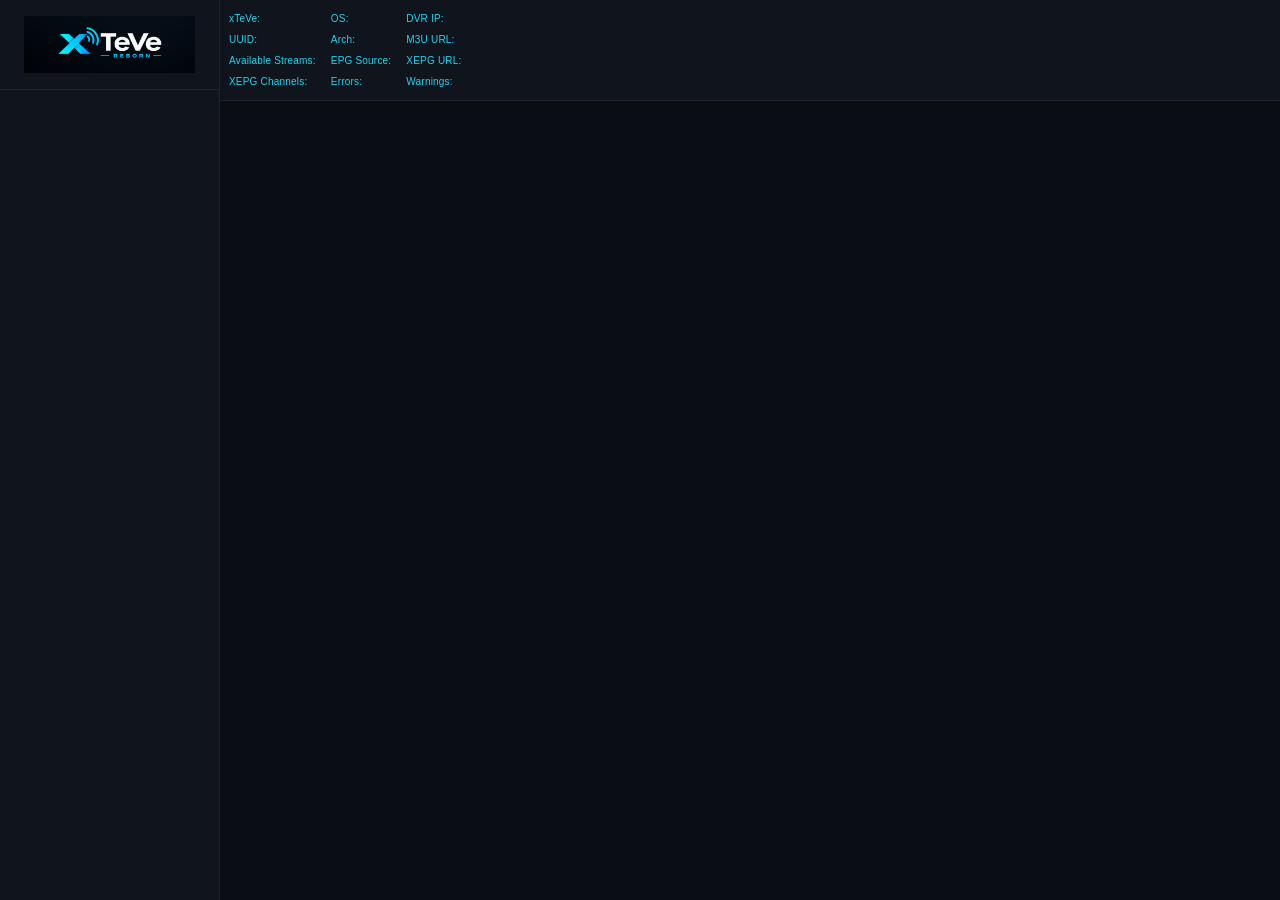
==== html/index.html @ 4a33ae9a "v3.0.0: harden Plex/Emby streaming, overhaul web UI, fix asset bundler Dependencies & toolchain: - U" ====
<!doctype html>
<html>
  <head>
    <meta charset="utf-8">
    <!---
    <meta name="viewport" content="width=device-width, initial-scale=1.0" /> 
    -->
    <title>xTeVe Reborn</title>
    <link rel="icon" type="image/png" sizes="32x32" href="img/favicon-32.png">
    <link rel="icon" type="image/png" sizes="192x192" href="img/favicon-192.png">
    <link rel="apple-touch-icon" href="img/favicon-180.png">
    <link rel="stylesheet" href="css/screen.css" type="text/css">
    <link rel="stylesheet" href="css/base.css" type="text/css">

    <script language="javascript" type="text/javascript" src="js/network_ts.js"></script>
    <script language="javascript" type="text/javascript" src="js/menu_ts.js"></script>
    <script language="javascript" type="text/javascript" src="js/settings_ts.js"></script>
    <script language="javascript" type="text/javascript" src="js/logs_ts.js"></script>
    <script language="javascript" type="text/javascript" src="js/base_ts.js"></script>

  </head>

    <body onload="javascript: PageReady();">

      <div id="loading" class="none">
        <div class="loader"></div>
      </div>

      <div id="popup" class="none">
        <div id="popup-custom"></div>
      </div>

      <div id="layout">

        <!--
        <div id="notification">
          <div class="element">
            <h5>XEPG</h5>
            <pre>11.05.2019 - 20:21</pre>
            <hr>
            <p>Hallo das ist ein Test. Und noch mehr Text.</p>
          </div>
        </div>
      -->

        <div id="menu-wrapper" class="layout-left">
          <div id= "branch"></div>
          <div id="logo"></div>
          <nav id="main-menu"></nav>
        </div>

        <div class="layout-right">

          <table id="clientInfo" class="">

            <tr>
              <td class="tdKey">xTeVe:</td>
              <td id="version" class="tdVal">&nbsp;</td>
              <td class="tdKey">OS:</td>
              <td id="os" class="tdVal">&nbsp;</td>
              <td class="tdKey phone">DVR IP:</td>
              <td id="DVR" class="tdVal phone">&nbsp;</td>
            </tr>

            <tr>
              <td class="tdKey">UUID:</td>
              <td id="uuid" class="tdVal">&nbsp;</td>
              <td class="tdKey">Arch:</td>
              <td id="arch" class="tdVal">&nbsp;</td>
              <td class="tdKey phone">M3U URL:</td>
              <td id="m3u-url" class="tdVal phone">&nbsp;</td>
            </tr>

            <tr>
              <td class="tdKey">Available Streams:</td>
              <td id="streams" class="tdVal">&nbsp;</td>
              <td class="tdKey">EPG Source:</td>
              <td id="epgSource" class="tdVal">&nbsp;</td>
              <td class="tdKey phone">XEPG URL:</td>
              <td id="xepg-url" class="tdVal phone">&nbsp;</td>
            </tr>

            <tr>
              <td class="tdKey">XEPG Channels:</td>
              <td id="xepg" class="tdVal">&nbsp;</td>
              <td class="tdKey">Errors:</td>
              <td id="errors" class="tdVal">&nbsp;</td>
              <td class="tdKey">Warnings:</td>
              <td id="warnings" class="tdVal">&nbsp;</td>
            </tr>

          </table>
         
          <div id="myStreamsBox" class="notVisible">

            <div id="allStreams">
              <table id="activeStreams"></table>
              <table id="inactiveStreams"></table>
            </div>

          </div>
          
          <div id="content" class=""></div>
            
        </div>

      </div>
      
    </body>
    
</html>
---- html/css/screen.css ----
nav img {
  display: block;
  max-height: 20px;
  max-width: 20px;
  float: left;
}

nav p {
  text-align: left;
  padding: 0px 30px;
}

#layout {
  display: block;
  height: 100%;
  background-color: var(--bg);
}

.layout-left {
  display: block;
  min-width: 220px;
  max-width: 220px;
  background-color: var(--bg-alt);
  border-right: solid 1px var(--border-soft);
  height: inherit;
  float: left;
}

.layout-right {
  display: block;
  background-color: var(--bg);
}

#menu-wrapper {
  height: 100%;
}

#logo {
  display: block;
  min-width: 180px;
  width: 100%;
  height: 90px;
  background-image: url("../img/logo-reborn-600.png");
  background-repeat: no-repeat;
  background-position: center;
  background-size: 78%;
  border-bottom: solid 1px var(--border-soft);
}

#page {
  max-width: 980px;
  margin: auto;
  background-color: var(--bg);

  min-height: calc(100% - 120px);
}

#uiSetting {
  float: right;
  margin-right: 25px;
}

#box input[type=text], #box input[type=password] {
  width: calc(100% - 20px);
}

#box input[type=submit] {
  margin: 50px auto;
}

#settings {
  display: block;
  padding: 16px 20px;
}

#settings h5 {
  margin: 34px 0px 10px 0px;
}

#content-interaction .search {
  width: 200px;
  border: 1px solid var(--border);
  padding: 9px 12px;
  background-color: var(--bg-input);
  color: var(--text);
  margin: 10px;
  float: right;
  border-radius: var(--radius-sm);
}

#myStreams {
  position: fixed;
  bottom: 0px;
  background-color: var(--bg-alt);
  border-top: solid 1px var(--border-soft);
  width: 100%;
  max-width: 980px;
  margin-bottom: 0px;
}

#myStreams img {
  width: 4%;
  padding: 2px 5px;
  cursor: pointer;
  float: right;
}

#settings-footer {
}

/* First-run / login / wizard header logo */
#header.imgCenter {
  width: 220px;
  height: 74px;
  margin: 40px auto 0px auto;
  background-image: url("../img/logo-reborn-600.png");
  background-repeat: no-repeat;
  background-position: center;
  background-size: contain;
}

/* Wizard / auth card */
#box {
  background-color: var(--bg-elevated);
  border: solid 1px var(--border);
  border-radius: var(--radius);
  min-height: 400px;

  display: flex;
  flex-direction: column;
  justify-content: space-between;
}

#box p {
  padding: 10px 0px;
}

#box-footer {
  margin-top: auto;
  margin-bottom: 0;
}

#box-footer {
  margin: auto;
  padding: 16px;
}

#headline {
  background-color: var(--bg-alt);
  border-bottom: solid 1px var(--border-soft);
  border-radius: var(--radius) var(--radius) 0 0;
  transition: all 0.5s;
  padding: 16px 0px;
  display: block;
}

#content {
  display: block;
  overflow: auto;
  padding: 16px 20px;
}

/* --- */

#clientInfo, #activeStreams, #inactiveStreams {
  font-family: "SFMono-Regular", Consolas, Menlo, monospace;
  display: block;
  font-size: 10px;
  background-color: var(--bg-alt);
  color: var(--accent);
  padding: 6px 4px;
  letter-spacing: 0.3px;
  overflow-x: hidden;
  border-spacing: 4px 4px;
  border-bottom: solid 1px var(--border-soft);
}

#myStreamsBox {
  position: relative;
  padding: 0px;
  max-height: 150px;
  background-color: var(--bg-alt);
  color: var(--text);
  display: flex;
  justify-content: center;
  align-items: center;
}

#openStreams {
  width: 20px;
  height: 20px;
  cursor: pointer;
  float: right;
  position: absolute;
  right: 0px;
  bottom: 0px;
  background: url("../img/touch.png");
  background-color: var(--bg-alt);
  background-position: bottom right;
}

#allStreams {
  width: 100%;
  height: 100%;
  padding: 2px;
}

#activeStreams, #inactiveStreams {
  overflow-y: scroll;
  width: 50%;
  max-height: 100px;
  float: left;
}

#activeStreams .tdKey, #inactiveStreams .tdKey {
  width: 75px;
}

#inactiveStreams .tdKey {
  color: var(--danger);
}

#clientInfo .tdVal, #logInfo .tdVal, #activeStreams .tdVal, #inactiveStreams .tdVal, #mappingInfo .tdVal {
  color: var(--text-muted);
  white-space: inherit;
}

#box-wrapper {
  display: inline-block;
  width: 100%;
  overflow-y: scroll;
}

#content_table, #mapping-detail-table, #content_table {
  display: table;
  border-collapse: collapse;
  overflow-y: scroll;
  width: 100%;
}

#content_table .content_table_header {
  background-color: var(--bg-elevated);
  height: 46px;
  border-bottom: solid 1px var(--border-soft);
  border-left: solid 3px var(--bg-elevated);
  cursor: auto;
}

tbody {
  width: 100%;
}

.tableEllipsis {
  width: 150px;
  overflow: hidden;
  text-overflow: ellipsis;
  white-space: nowrap;
}

#content_table img {
  display: block;
  max-height: 28px;
  margin-left: auto;
  margin-right: auto;
  max-width: 30px;
}

#content_table tr {
  border-left: solid 3px transparent;
  border-bottom: solid 1px var(--border-soft);
  cursor: pointer;
  transition: background-color 0.15s ease;
}

#content_table tr:hover {
  background-color: var(--bg-elevated);
}

#content_table td {
  padding: 6px 4px;
}

#content_table input[type=text] {
  width: 80%;
  min-width: 35px;
  max-width: 60px;
  border: solid 1px transparent;
  background-color: var(--bg-input);
  margin-left: 5px;
  text-align: left;
}

#content_table input[type=checkbox] {
  max-width: 25px;
  margin: auto;
}

.showBulk {
  display: block;
}

.hideBulk {
  display: none;
}

.noBulk {
}

#content_table tr.activeEPG {
  border-left: solid 3px var(--success);
}

#content_table tr.notActiveEPG {
  border-left: solid 3px var(--danger);
}

#logScreen p {
  white-space: pre;
  font-size: 11px;
  letter-spacing: 0.3px;
  font-family: "SFMono-Regular", Consolas, Menlo, monospace;
  font-style: normal;
  font-variant: normal;
  line-height: 1.6em;
}

#popup {
  background-color: rgba(5, 7, 12, 0.6);
  position: fixed;
  left: 0px;
  width: 100%;
  z-index: 100;
  height: 100%;
}

#mapping-detail, #user-detail, #file-detail, #popup-custom {
  box-shadow: var(--shadow);
  margin-top: 20px;
  margin-left: auto;
  margin-right: auto;

  max-width: 600px;
  background-color: var(--bg-elevated);
  border: solid 1px var(--border);
  border-radius: var(--radius);
  padding: 16px;
  overflow: auto;
}

#popup-custom h3 {
  text-align: center;
}

#file-detail input[type=text] {
  width: calc(100% - 20px);
}

#mapping-detail img {
  display: block;
  max-height: 30px;
  margin-bottom: 20px;
  margin-left: auto;
  margin-right: auto;
}

#popup-custom input[type=text], #popup-custom input[type=password], #mapping-detail input[type=text], #content_settings input[type=text], #content_settings input[type=password] {
  border: solid 1px var(--border);
  background-color: var(--bg-input);
  text-align: left;
  width: calc(100% - 20px);
}

#popup-custom input[type=text].notAvailable {
  border-color: var(--danger);
  color: #666;
  cursor: not-allowed;
}

#mapping-detail-table, #user-detail-table {
  display: inline-table;
  width: 100%;
}

#popup-custom table, #content_settings table {
  display: inline-table;
  table-layout: fixed;
  width: 100%;
}

#mapping-detail-table td, #user-detail-table td {
  padding: 10px 0px;
}

#mapping-detail-table td.left, #user-detail-table td.left, #popup-custom td.left {
  width: 38%;
}

.interaction, #interaction {
  margin-top: 20px;
  display: inline-flex;
  float: right;
}

.interaction input[type=button], .interaction input[type=submit] {
  min-width: 100px;
  margin: 0px 10px;
  text-align: center;
}

#notification {
  display: block;
  position: fixed;
  right: 0px;
  height: 100%;
  width: 260px;

  background-color: var(--bg-elevated);
  border-left: solid 1px var(--border);
  box-shadow: var(--shadow);
}

#notification h5 {
  background-color: var(--bg-alt);
  padding: 8px 10px;
  margin: 0;
}

#notification pre {
  padding: 0px 10px 0px 10px;
}

#notification p {
  font-size: 11px;
  margin: 0px;
  padding: 0px 10px 5px 10px;
}

#notification .element {
  margin: 8px 8px;
  border-radius: var(--radius-sm);
  background-color: var(--bg-input);
  border-left: 4px solid var(--success);
}

@media only screen and (min-width: 620px) {
  body {
    width: 100%;
    background-color: var(--bg);
  }

  h1 {
    font-size: 24px;
    letter-spacing: 0.3px;
  }

  nav p {
    display: block;
  }

  #header_config {
    display: block;
    height: 90px;
    background-image: url("../img/logo-reborn-600.png");
    background-repeat: no-repeat;
    background-position: center;
    background-size: 260px 87px;
  }

  #screenLog {
    margin-left: 300px;

    transition: none;
    background-color: transparent;
    border-bottom: solid 1px transparent;
    box-shadow: none;
  }

  #settings {
    position: relative;
    overflow: auto;
  }

  .screenLogHidden {
    transform: translate(0px, 0px);
  }

  #box {
    display: block;
    min-height: 500px;
    max-width: 460px;
    margin: 40px auto;
    background-color: var(--bg-elevated);
    box-shadow: var(--shadow);

    display: flex;
    flex-direction: column;
  }

  #settings, #settings-footer {
  }
}
---- html/css/base.css ----
:root {
  --bg: #0a0d14;
  --bg-alt: #10141d;
  --bg-elevated: #161b26;
  --bg-input: #1b212d;
  --border: #262d3d;
  --border-soft: #1d2330;
  --text: #eef1f6;
  --text-muted: #8b93a7;
  --accent: #22d3ee;
  --accent-2: #3b82f6;
  --accent-gradient: linear-gradient(135deg, #22d3ee 0%, #3b82f6 100%);
  --accent-soft: rgba(34, 211, 238, 0.14);
  --danger: #f87171;
  --warning: #fbbf24;
  --success: #4ade80;
  --radius-sm: 6px;
  --radius: 10px;
  --shadow: 0 8px 28px rgba(0, 0, 0, 0.4);
}

* {
  box-sizing: border-box;
  -webkit-appearance: none;
  -moz-appearance: none;
  -ms-appearance: none;
  font-family: -apple-system, BlinkMacSystemFont, "Segoe UI", Roboto, Helvetica, Arial, sans-serif;
  letter-spacing: 0.2px;
}

::-webkit-scrollbar {
  width: 12px;
  height: 12px;
}

::-webkit-scrollbar-track {
  background: var(--bg-alt);
}

::-webkit-scrollbar-thumb {
  border-radius: 6px;
  border: 3px solid var(--bg-alt);
  background-color: #333c4d;
}

::-webkit-scrollbar-thumb:hover {
  background-color: var(--accent);
}

::-webkit-scrollbar-corner {
  background: transparent;
}

a {
  color: var(--accent);
  text-decoration: none;
}

a:hover {
  text-decoration: underline;
}

html, body {
  color: var(--text);
  background-color: var(--bg);
  margin: 0px auto;
  height: 100%;
  font-size: 14px;
  line-height: 1.5;
}

h1, h2, h3, h4, h5 {
  font-weight: 600;
  color: var(--text);
}

h2 {
  font-size: 22px;
  letter-spacing: 0.3px;
}

h3 {
  font-size: 19px;
  letter-spacing: 0.2px;
}

h4 {
  font-size: 17px;
  letter-spacing: 0.2px;
  line-height: 1.5em;
}

h5 {
  font-size: 13px;
  font-weight: 700;
  text-transform: uppercase;
  letter-spacing: 0.8px;
  color: var(--text-muted);
  line-height: 1.2em;
  margin: 25px 0px 8px 0px;
}

hr {
  border: 0;
  height: 1px;
  background: var(--border);
  margin: 14px 0px;
}

p {
  margin: 2px;
  padding: 2px 5px;
}

pre {
  margin: 0px 0px 5px 0px;
  color: #c3cad9;
  letter-spacing: 0.3px;
  white-space: pre-wrap;
  font-family: "SFMono-Regular", Consolas, Menlo, monospace;
  font-size: 12px;
  font-style: normal;
  font-variant: normal;
  line-height: 1.6em;
}

label {
  margin-bottom: 20px;
  display: block;
  color: var(--text-muted);
}

li {
  list-style-type: none;
  background-color: var(--bg-alt);
  padding: 11px 20px;
  cursor: pointer;
  border-left: solid 3px transparent;
  border-radius: 0 var(--radius-sm) var(--radius-sm) 0;
  transition: border-color 0.2s ease, background-color 0.2s ease;
}

li:hover {
  border-color: var(--accent);
  background-color: var(--bg-elevated);
}

select {
  cursor: pointer;
  width: calc(100% + 2px);
  border: solid 1px var(--border);
  border-radius: var(--radius-sm);
  outline: none;
  color: var(--text);
  padding: 9px 10px;
  display: block;
  background-color: var(--bg-input);
  font-size: 14px;
  margin: 5px 0px 5px 0px;
  transition: border-color 0.15s ease;
}

select:focus {
  outline: none;
  border-color: var(--accent);
}

input {
  -webkit-appearance: none;
  margin: 5px 0px;
  padding: 2.5px 10px;
  outline: none;
  font-size: 14px;
  color: var(--text);
}

input[type=button], input[type=submit] {
  cursor: pointer;
  background: var(--accent-gradient);
  margin: 10px 10px;
  padding: 10px 26px;
  border: solid 0px;
  border-radius: var(--radius-sm);
  outline: none;
  color: #04121a;
  font-weight: 600;
  letter-spacing: 0.3px;
  transition: filter 0.15s ease, transform 0.15s ease;
}

input[type=button]:focus {
  outline: none;
}

input[type=button]:hover {
  filter: brightness(1.1);
}

input[type=button]:active {
  transform: translateY(1px);
}

input[type=button]:hover.delete {
  background: var(--danger);
  color: #fff;
}

input[type=text], input[type=search], input[type=password] {
  color: var(--text);
  width: calc(100% - 0px);
  outline: none;
  border: solid 1px var(--border);
  background-color: var(--bg-input);
  border-radius: var(--radius-sm);
  padding: 9px 12px;
  transition: border-color 0.15s ease;
}

input[type=text]:focus, input[type=search]:focus, input[type=password]:focus {
  border-color: var(--accent);
}

input[type="checkbox"] {
  border: solid 1px var(--border);
  border-radius: 4px;
  background-color: var(--bg-input);
  height: 22px;
  width: 22px;
  cursor: pointer;
}

input[type="checkbox"]:checked {
  color: #04121a;
  background: var(--accent-gradient);
  border-color: transparent;
}

input[type="checkbox"]:before {
  position: initial;
  left: 0px;
  margin-left: -4px;
  content: " ";
}

input[type="checkbox"]:checked:before {
  position: initial;
  left: 0px;
  margin-left: -3px;
  content: "\2713";
  color: #04121a;
  font-weight: 700;
}

input[type=button].cancel {
  background-color: transparent;
  border: solid 1px var(--danger);
  color: var(--danger);
}

input[type=button].save {
  background: var(--accent-gradient);
  float: right;
}

input[type=button].black, input[type=submit].black {
  background: var(--bg-elevated);
  border: solid 1px var(--border);
  color: var(--text);
}

input[type=button].black:hover, input[type=submit].black:hover {
  border-color: var(--accent);
}

input[type=button].center {
  margin-right: auto;
  margin-left: auto;
  background: var(--bg-elevated);
  border: solid 1px var(--border);
  color: var(--text);
}

.pointer {
  cursor: pointer;
}

.pointer:hover {
  color: var(--accent);
  cursor: pointer;
}

.sortThis {
  color: var(--accent);
}

.w40px {
  max-width: 40px;
}

.w50px {
  max-width: 50px;
}

.w80px {
  max-width: 80px;
}

.w150px {
  max-width: 150px;
}

.w200px {
  max-width: 200px;
  min-width: 100px;
  width: 200px;
  overflow-x: hidden;
  white-space: nowrap;
  overflow: hidden;
  text-overflow: ellipsis;
}

.w300px {
  max-width: 300px;
}

.w220px {
  max-width: 220px;
  cursor: alias;
}

.footer {
  font-size: 11px;
  color: var(--text-muted);
}

.center {
  text-align: center;
}

.screenLogHidden {
  transform: translate(0px, -110px);
}

.borderSpace {
  margin-bottom: 30px;
}

.block {
}

.none {
  display: none;
}

.notVisible {
  height: 0px;
  display: none;
  opacity: 0;
  border-bottom: none;
}

.visible {
  opacity: 1;
  display: block;
  border-bottom: var(--border) solid 1px;
  padding: 10px;
}

.floatRight {
  float: right;
}

.floatLeft {
  float: left;
}

.menu-active {
  background: var(--accent-soft);
  border-left-color: var(--accent) !important;
  color: var(--accent);
}

.menu-notActive {
}

#branch {
  display: table;
  margin: auto;
  color: var(--warning);
  font-size: 11px;
  letter-spacing: 1px;
  text-transform: uppercase;
}

#interaction {
  margin-bottom: 100px;
  text-align: center;
  border-bottom: solid 0px #777;
}

.half {
  display: block;
  width: 45%;
}

.menu {
  border: solid 1px var(--accent);
  border-radius: var(--radius-sm);
}

.infoMsg {
  color: var(--text-muted);
}

.errorMsg {
  color: var(--danger);
}

.warningMsg {
  color: var(--warning);
}

.debugMsg {
  color: #e879f9;
}

.News, .Movie, .Series, .Sports, .Kids {
  border-left: solid 3px;
}

.News {
  border-color: tomato;
}

.Movie {
  border-color: royalblue;
}

.Series {
  border-color: gold;
}

.Sports {
  border-color: yellowgreen;
}

.Kids {
  border-color: mediumpurple;
}

/* Loading */
#loading {
  left: 0px;
  top: 0px;
  z-index: 10000;
  position: absolute;
  background-color: rgba(10, 13, 20, 0.85);
  margin: auto;
  width: 100%;
  height: 100%;
}

.loader {
  border: 4px solid transparent;
  border-radius: 50%;
  border-top: 4px solid var(--accent);
  border-bottom: 4px solid var(--accent-2);
  width: 46px;
  height: 46px;
  -webkit-animation: spin 1s linear infinite;
  animation: spin 1s linear infinite;

  position: fixed;
  margin: auto;

  top: 0;
  right: 0;
  bottom: 0;
  left: 0;
}

@-webkit-keyframes spin {
  0% { -webkit-transform: rotate(0deg); }
  100% { -webkit-transform: rotate(360deg); }
}

@keyframes spin {
  0% { transform: rotate(0deg); }
  100% { transform: rotate(360deg); }
}
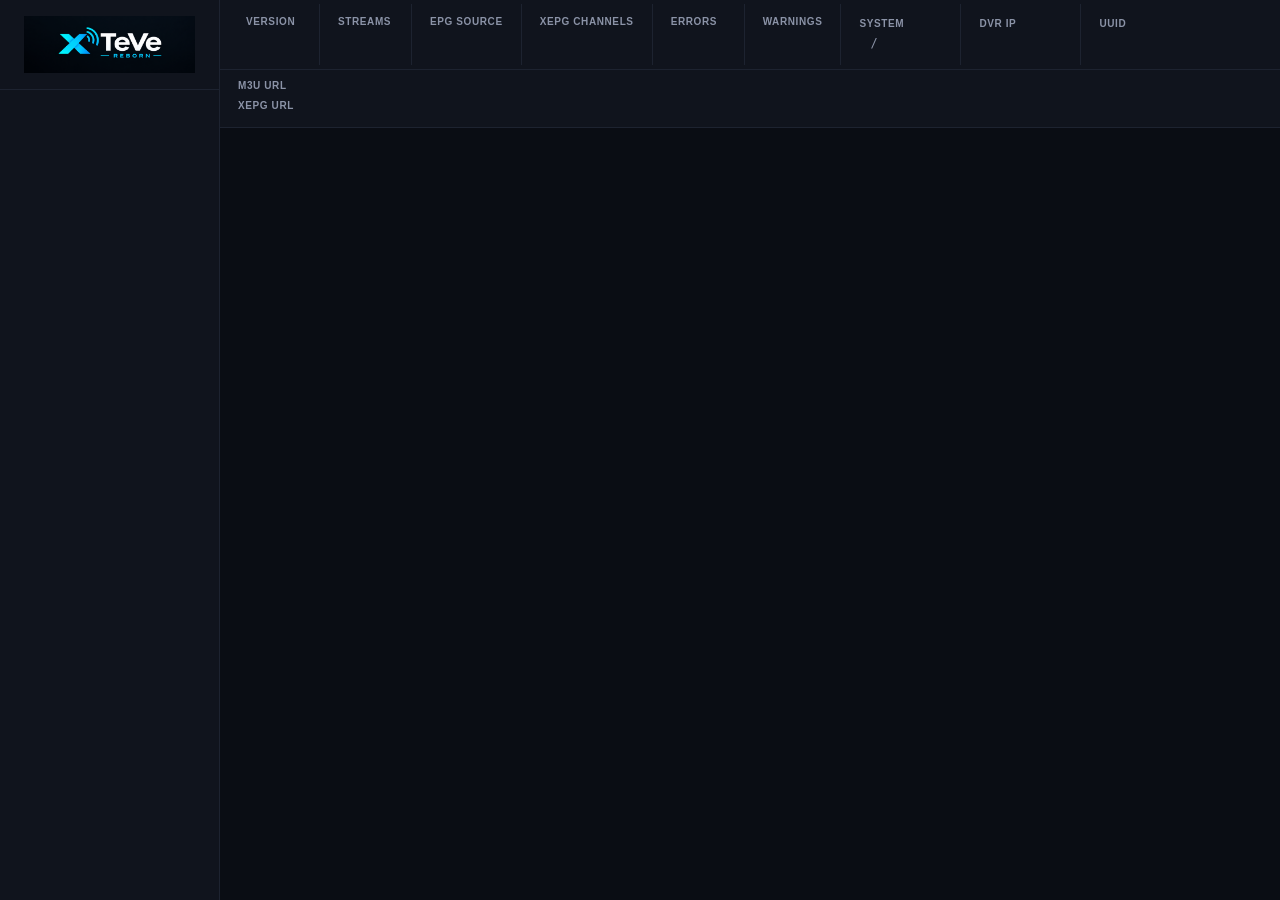
==== commit 50deb866: "Rework web UI structure: nav icons, dashboard stats, mobile, empty states - Replaced all 8 sidebar n" ====
--- a/html/index.html
+++ b/html/index.html
@@ -2,9 +2,7 @@
 <html>
   <head>
     <meta charset="utf-8">
-    <!---
-    <meta name="viewport" content="width=device-width, initial-scale=1.0" /> 
-    -->
+    <meta name="viewport" content="width=device-width, initial-scale=1.0" />
     <title>xTeVe Reborn</title>
     <link rel="icon" type="image/png" sizes="32x32" href="img/favicon-32.png">
     <link rel="icon" type="image/png" sizes="192x192" href="img/favicon-192.png">
@@ -51,46 +49,58 @@
 
         <div class="layout-right">
 
-          <table id="clientInfo" class="">
+          <div id="clientInfo" class="stat-bar">
 
-            <tr>
-              <td class="tdKey">xTeVe:</td>
-              <td id="version" class="tdVal">&nbsp;</td>
-              <td class="tdKey">OS:</td>
-              <td id="os" class="tdVal">&nbsp;</td>
-              <td class="tdKey phone">DVR IP:</td>
-              <td id="DVR" class="tdVal phone">&nbsp;</td>
-            </tr>
+            <div class="stat">
+              <span class="stat-label">Version</span>
+              <span class="stat-value" id="version">&nbsp;</span>
+            </div>
+            <div class="stat">
+              <span class="stat-label">Streams</span>
+              <span class="stat-value" id="streams">&nbsp;</span>
+            </div>
+            <div class="stat">
+              <span class="stat-label">EPG Source</span>
+              <span class="stat-value" id="epgSource">&nbsp;</span>
+            </div>
+            <div class="stat">
+              <span class="stat-label">XEPG Channels</span>
+              <span class="stat-value" id="xepg">&nbsp;</span>
+            </div>
+            <div class="stat">
+              <span class="stat-label">Errors</span>
+              <span class="stat-value stat-errors" id="errors">&nbsp;</span>
+            </div>
+            <div class="stat">
+              <span class="stat-label">Warnings</span>
+              <span class="stat-value stat-warnings" id="warnings">&nbsp;</span>
+            </div>
+            <div class="stat stat-tech">
+              <span class="stat-label">System</span>
+              <span class="stat-value"><span id="os">&nbsp;</span> / <span id="arch">&nbsp;</span></span>
+            </div>
+            <div class="stat stat-tech">
+              <span class="stat-label">DVR IP</span>
+              <span class="stat-value" id="DVR">&nbsp;</span>
+            </div>
+            <div class="stat stat-tech stat-uuid">
+              <span class="stat-label">UUID</span>
+              <span class="stat-value" id="uuid">&nbsp;</span>
+            </div>
 
-            <tr>
-              <td class="tdKey">UUID:</td>
-              <td id="uuid" class="tdVal">&nbsp;</td>
-              <td class="tdKey">Arch:</td>
-              <td id="arch" class="tdVal">&nbsp;</td>
-              <td class="tdKey phone">M3U URL:</td>
-              <td id="m3u-url" class="tdVal phone">&nbsp;</td>
-            </tr>
+          </div>
 
-            <tr>
-              <td class="tdKey">Available Streams:</td>
-              <td id="streams" class="tdVal">&nbsp;</td>
-              <td class="tdKey">EPG Source:</td>
-              <td id="epgSource" class="tdVal">&nbsp;</td>
-              <td class="tdKey phone">XEPG URL:</td>
-              <td id="xepg-url" class="tdVal phone">&nbsp;</td>
-            </tr>
+          <div id="clientInfoUrls" class="stat-urls">
+            <div class="stat-url-row">
+              <span class="stat-label">M3U URL</span>
+              <span class="stat-value" id="m3u-url">&nbsp;</span>
+            </div>
+            <div class="stat-url-row">
+              <span class="stat-label">XEPG URL</span>
+              <span class="stat-value" id="xepg-url">&nbsp;</span>
+            </div>
+          </div>
 
-            <tr>
-              <td class="tdKey">XEPG Channels:</td>
-              <td id="xepg" class="tdVal">&nbsp;</td>
-              <td class="tdKey">Errors:</td>
-              <td id="errors" class="tdVal">&nbsp;</td>
-              <td class="tdKey">Warnings:</td>
-              <td id="warnings" class="tdVal">&nbsp;</td>
-            </tr>
-
-          </table>
-         
           <div id="myStreamsBox" class="notVisible">
 
             <div id="allStreams">
--- a/html/css/screen.css
+++ b/html/css/screen.css
@@ -1,11 +1,14 @@
+/* Mobile-first: a narrow icon rail by default, expanding to a full
+   labeled sidebar at the min-width:620px breakpoint below. */
 nav img {
   display: block;
   max-height: 20px;
   max-width: 20px;
-  float: left;
+  margin: 0 auto;
 }
 
 nav p {
+  display: none;
   text-align: left;
   padding: 0px 30px;
 }
@@ -18,8 +21,8 @@
 
 .layout-left {
   display: block;
-  min-width: 220px;
-  max-width: 220px;
+  min-width: 64px;
+  max-width: 64px;
   background-color: var(--bg-alt);
   border-right: solid 1px var(--border-soft);
   height: inherit;
@@ -37,13 +40,12 @@
 
 #logo {
   display: block;
-  min-width: 180px;
-  width: 100%;
-  height: 90px;
-  background-image: url("../img/logo-reborn-600.png");
+  width: 100%;
+  height: 56px;
+  background-image: url("../img/favicon-64.png");
   background-repeat: no-repeat;
   background-position: center;
-  background-size: 78%;
+  background-size: 30px 30px;
   border-bottom: solid 1px var(--border-soft);
 }
 
@@ -162,7 +164,7 @@
 
 /* --- */
 
-#clientInfo, #activeStreams, #inactiveStreams {
+#activeStreams, #inactiveStreams {
   font-family: "SFMono-Regular", Consolas, Menlo, monospace;
   display: block;
   font-size: 10px;
@@ -173,6 +175,106 @@
   overflow-x: hidden;
   border-spacing: 4px 4px;
   border-bottom: solid 1px var(--border-soft);
+}
+
+/* Dashboard status bar */
+.stat-bar {
+  display: flex;
+  flex-wrap: wrap;
+  align-items: stretch;
+  background-color: var(--bg-alt);
+  border-bottom: solid 1px var(--border-soft);
+  padding: 4px 8px;
+}
+
+.stat {
+  display: flex;
+  flex-direction: column;
+  justify-content: center;
+  gap: 3px;
+  padding: 10px 18px;
+  border-right: solid 1px var(--border-soft);
+  min-width: 92px;
+}
+
+.stat:last-child {
+  border-right: none;
+}
+
+.stat-label {
+  font-size: 10px;
+  font-weight: 700;
+  text-transform: uppercase;
+  letter-spacing: 0.6px;
+  color: var(--text-muted);
+}
+
+.stat-value {
+  font-size: 15px;
+  font-weight: 600;
+  color: var(--text);
+  white-space: nowrap;
+}
+
+.stat-errors {
+  color: var(--danger);
+}
+
+.stat-warnings {
+  color: var(--warning);
+}
+
+.stat-tech {
+  display: none;
+  min-width: 120px;
+}
+
+.stat-tech .stat-value {
+  font-size: 12px;
+  font-weight: 400;
+  color: var(--text-muted);
+  font-family: "SFMono-Regular", Consolas, Menlo, monospace;
+}
+
+.stat-uuid {
+  min-width: 160px;
+}
+
+.stat-uuid .stat-value {
+  overflow: hidden;
+  text-overflow: ellipsis;
+  max-width: 220px;
+}
+
+.stat-urls {
+  display: none;
+  background-color: var(--bg-alt);
+  border-bottom: solid 1px var(--border-soft);
+  padding: 8px 18px 12px 18px;
+  flex-direction: column;
+  gap: 4px;
+}
+
+.stat-url-row {
+  display: flex;
+  align-items: baseline;
+  gap: 10px;
+  overflow: hidden;
+}
+
+.stat-url-row .stat-label {
+  flex-shrink: 0;
+  width: 70px;
+}
+
+.stat-url-row .stat-value {
+  font-size: 11px;
+  font-weight: 400;
+  color: var(--accent);
+  font-family: "SFMono-Regular", Consolas, Menlo, monospace;
+  overflow: hidden;
+  text-overflow: ellipsis;
+  white-space: nowrap;
 }
 
 #myStreamsBox {
@@ -314,6 +416,22 @@
   border-left: solid 3px var(--danger);
 }
 
+#content_table .emptyState {
+  padding: 40px 20px;
+  text-align: center;
+  color: var(--text-muted);
+  font-style: italic;
+  cursor: default;
+}
+
+#content_table tr:has(> .emptyState) {
+  cursor: default;
+}
+
+#content_table tr:has(> .emptyState):hover {
+  background-color: transparent;
+}
+
 #logScreen p {
   white-space: pre;
   font-size: 11px;
@@ -457,6 +575,30 @@
     display: block;
   }
 
+  nav img {
+    float: left;
+    margin: 0;
+  }
+
+  .layout-left {
+    min-width: 220px;
+    max-width: 220px;
+  }
+
+  #logo {
+    height: 90px;
+    background-image: url("../img/logo-reborn-600.png");
+    background-size: 78%;
+  }
+
+  #branch {
+    display: table;
+  }
+
+  .stat-tech, .stat-urls {
+    display: flex;
+  }
+
   #header_config {
     display: block;
     height: 90px;
--- a/html/css/base.css
+++ b/html/css/base.css
@@ -384,7 +384,7 @@
 }
 
 #branch {
-  display: table;
+  display: none;
   margin: auto;
   color: var(--warning);
   font-size: 11px;
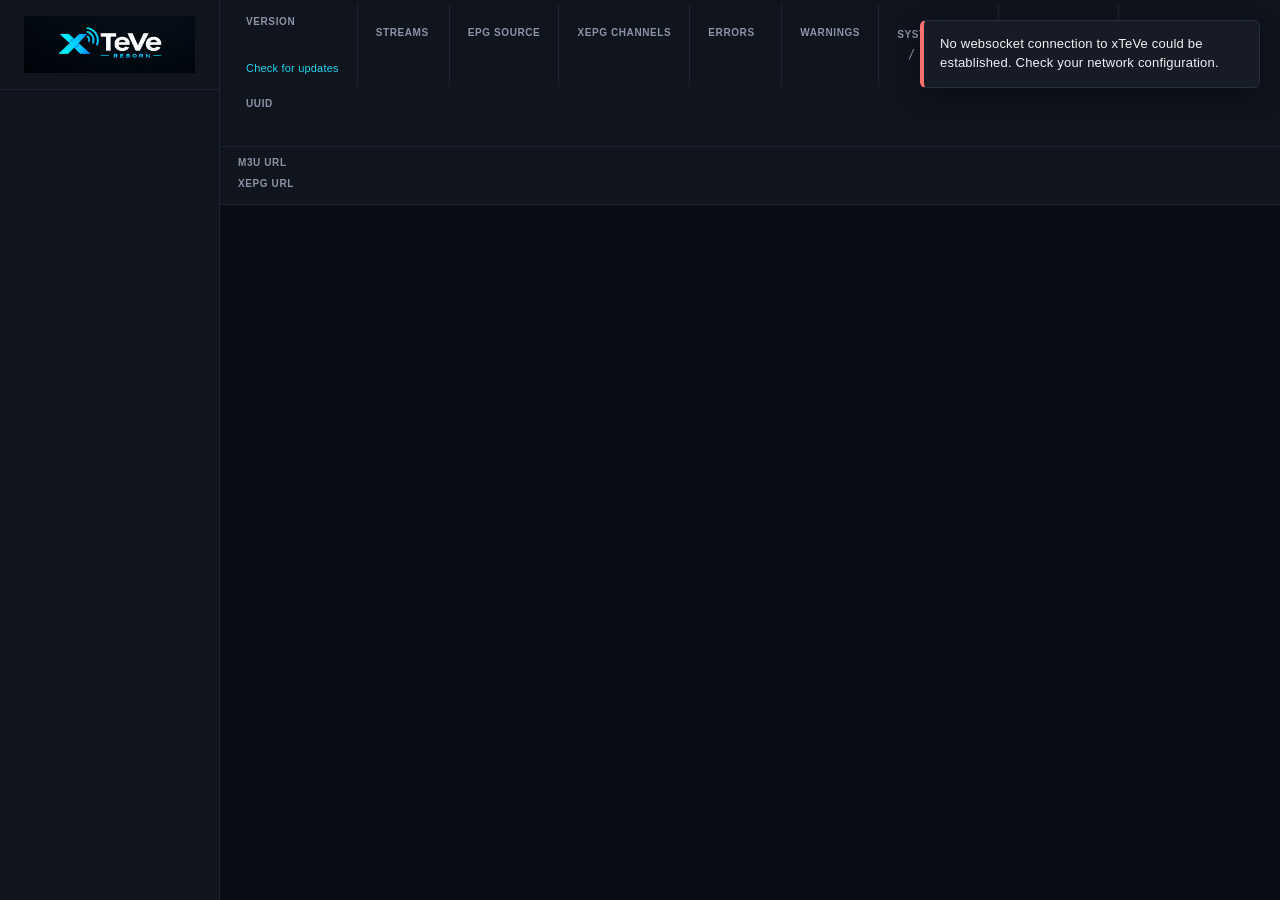
==== commit e818ca7c: "Add a real self-updater pointed at this fork's own GitHub releases Self-update was hardcoded off in " ====
--- a/html/index.html
+++ b/html/index.html
@@ -54,6 +54,7 @@
             <div class="stat">
               <span class="stat-label">Version</span>
               <span class="stat-value" id="version">&nbsp;</span>
+              <span id="checkForUpdates" class="stat-action" onclick="javascript: checkForUpdates();">Check for updates</span>
             </div>
             <div class="stat">
               <span class="stat-label">Streams</span>
@@ -101,6 +102,11 @@
             </div>
           </div>
 
+          <div id="updateBanner" class="none">
+            <span id="updateBannerText"></span>
+            <input type="button" id="updateBannerButton" value="Install Now" onclick="javascript: installUpdate();">
+          </div>
+
           <div id="myStreamsBox" class="notVisible">
 
             <div id="allStreams">
--- a/html/css/screen.css
+++ b/html/css/screen.css
@@ -162,6 +162,64 @@
   padding: 16px 20px;
 }
 
+#updateBanner.block {
+  display: flex;
+  align-items: center;
+  justify-content: space-between;
+  flex-wrap: wrap;
+  gap: 12px;
+  margin: 12px 0;
+  padding: 12px 16px;
+  background-color: var(--accent-soft);
+  border: solid 1px var(--accent);
+  border-radius: var(--radius);
+  color: var(--text);
+}
+
+#updateBanner.block input[type=button] {
+  margin: 0;
+  flex-shrink: 0;
+}
+
+.wizard-address-box {
+  display: flex;
+  align-items: center;
+  gap: 12px;
+  margin: 18px 0;
+  padding: 14px 16px;
+  background-color: var(--bg-input);
+  border: solid 1px var(--border);
+  border-radius: var(--radius);
+}
+
+.wizard-address-box code {
+  flex: 1;
+  font-size: 1.15em;
+  font-weight: 600;
+  color: var(--accent);
+  word-break: break-all;
+}
+
+.wizard-address-box input[type=button] {
+  flex-shrink: 0;
+  margin: 0;
+}
+
+.wizard-steps {
+  margin: 4px 0 0;
+  padding-left: 22px;
+}
+
+.wizard-steps li {
+  margin-bottom: 10px;
+  color: var(--text-muted);
+  line-height: 1.5;
+}
+
+.wizard-steps b {
+  color: var(--text);
+}
+
 /* --- */
 
 #activeStreams, #inactiveStreams {
@@ -207,6 +265,18 @@
   text-transform: uppercase;
   letter-spacing: 0.6px;
   color: var(--text-muted);
+}
+
+.stat-action {
+  display: block;
+  font-size: 11px;
+  color: var(--accent);
+  cursor: pointer;
+  margin-top: 2px;
+}
+
+.stat-action:hover {
+  text-decoration: underline;
 }
 
 .stat-value {
--- a/html/css/base.css
+++ b/html/css/base.css
@@ -488,3 +488,60 @@
   0% { transform: rotate(0deg); }
   100% { transform: rotate(360deg); }
 }
+
+/* Toasts */
+#toast-container {
+  position: fixed;
+  top: 20px;
+  right: 20px;
+  z-index: 10050;
+  display: flex;
+  flex-direction: column;
+  gap: 10px;
+  max-width: 340px;
+}
+
+.toast {
+  background-color: var(--bg-elevated);
+  border: solid 1px var(--border);
+  border-left: solid 4px var(--accent);
+  border-radius: var(--radius-sm);
+  box-shadow: var(--shadow);
+  padding: 14px 16px;
+  color: var(--text);
+  font-size: 13px;
+  line-height: 1.45;
+  letter-spacing: 0.2px;
+  cursor: pointer;
+  animation: toast-in 0.25s ease;
+}
+
+.toast.toast-error {
+  border-left-color: var(--danger);
+}
+
+.toast.toast-warning {
+  border-left-color: var(--warning);
+}
+
+.toast.toast-success {
+  border-left-color: var(--success);
+}
+
+.toast.toast-info {
+  border-left-color: var(--accent);
+}
+
+.toast.toast-closing {
+  animation: toast-out 0.2s ease forwards;
+}
+
+@keyframes toast-in {
+  from { transform: translateX(24px); opacity: 0; }
+  to { transform: translateX(0); opacity: 1; }
+}
+
+@keyframes toast-out {
+  from { transform: translateX(0); opacity: 1; }
+  to { transform: translateX(24px); opacity: 0; }
+}
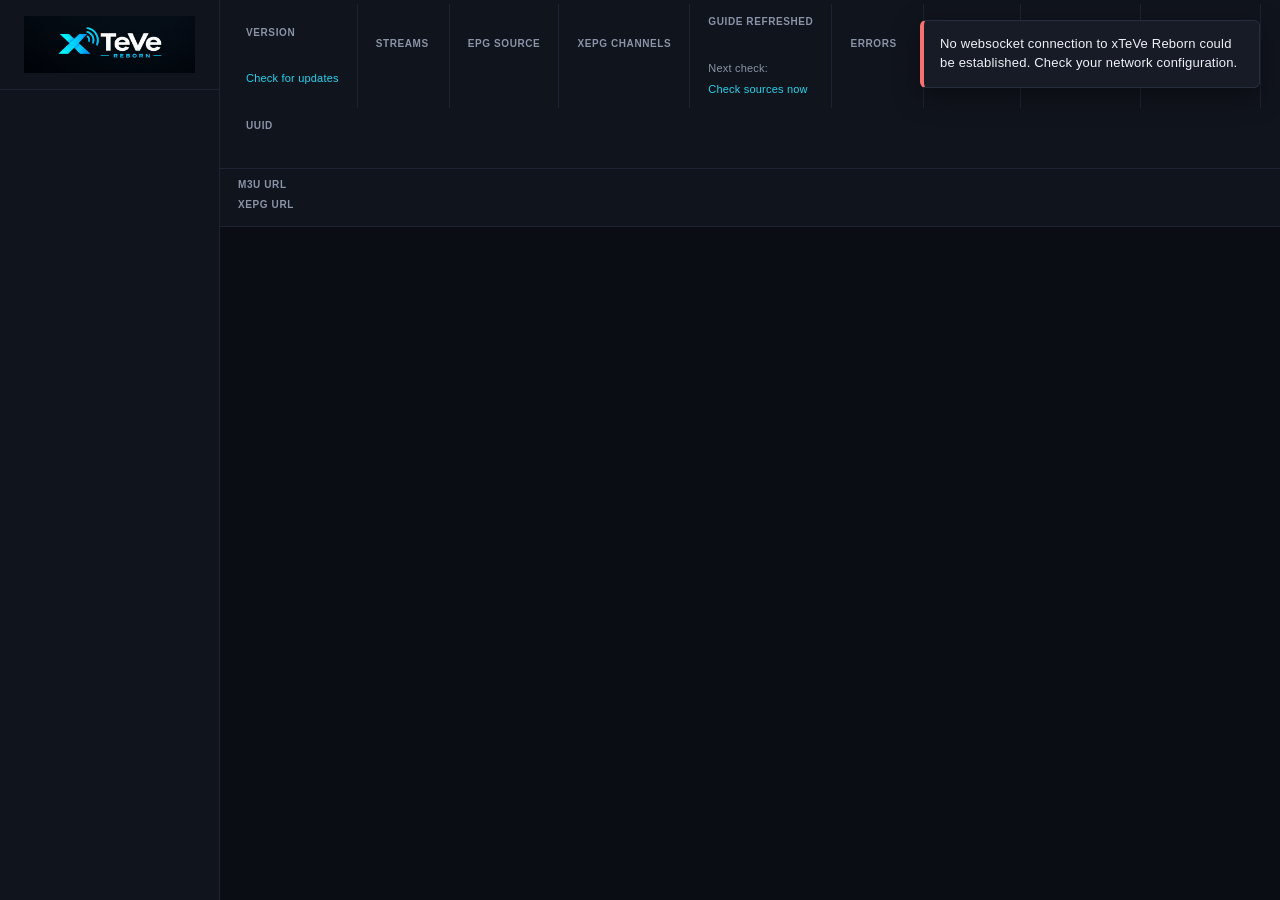
==== commit 0c18c624: "3.0.1: refresh the guide when a source changes, fix log bugs, harden updater and Docker Source-chang" ====
--- a/html/index.html
+++ b/html/index.html
@@ -69,6 +69,12 @@
               <span class="stat-value" id="xepg">&nbsp;</span>
             </div>
             <div class="stat">
+              <span class="stat-label">Guide refreshed</span>
+              <span class="stat-value" id="lastRefresh">&nbsp;</span>
+              <span class="stat-sub">Next check: <span id="nextSourceCheck">&nbsp;</span></span>
+              <span class="stat-action" onclick="javascript: checkSources();">Check sources now</span>
+            </div>
+            <div class="stat">
               <span class="stat-label">Errors</span>
               <span class="stat-value stat-errors" id="errors">&nbsp;</span>
             </div>
--- a/html/css/screen.css
+++ b/html/css/screen.css
@@ -62,7 +62,7 @@
   margin-right: 25px;
 }
 
-#box input[type=text], #box input[type=password] {
+#box input[type=text], #box input[type=password], #box input[type=number] {
   width: calc(100% - 20px);
 }
 
@@ -267,6 +267,35 @@
   color: var(--text-muted);
 }
 
+.stat-sub {
+  display: block;
+  font-size: 11px;
+  color: var(--text-muted);
+  margin-top: 2px;
+}
+
+#unsavedBar.block {
+  position: fixed;
+  left: 50%;
+  bottom: 20px;
+  transform: translateX(-50%);
+  z-index: 200;
+  display: flex;
+  align-items: center;
+  gap: 12px;
+  padding: 10px 16px;
+  background-color: var(--bg-elevated);
+  border: solid 1px var(--accent);
+  border-radius: var(--radius);
+  box-shadow: var(--shadow);
+  color: var(--text);
+  max-width: calc(100% - 32px);
+}
+
+#unsavedBar.block input[type=button] {
+  margin: 0;
+}
+
 .stat-action {
   display: block;
   font-size: 11px;
--- a/html/css/base.css
+++ b/html/css/base.css
@@ -205,7 +205,7 @@
   color: #fff;
 }
 
-input[type=text], input[type=search], input[type=password] {
+input[type=text], input[type=search], input[type=password], input[type=number] {
   color: var(--text);
   width: calc(100% - 0px);
   outline: none;
@@ -216,7 +216,7 @@
   transition: border-color 0.15s ease;
 }
 
-input[type=text]:focus, input[type=search]:focus, input[type=password]:focus {
+input[type=text]:focus, input[type=search]:focus, input[type=password]:focus, input[type=number]:focus {
   border-color: var(--accent);
 }
 
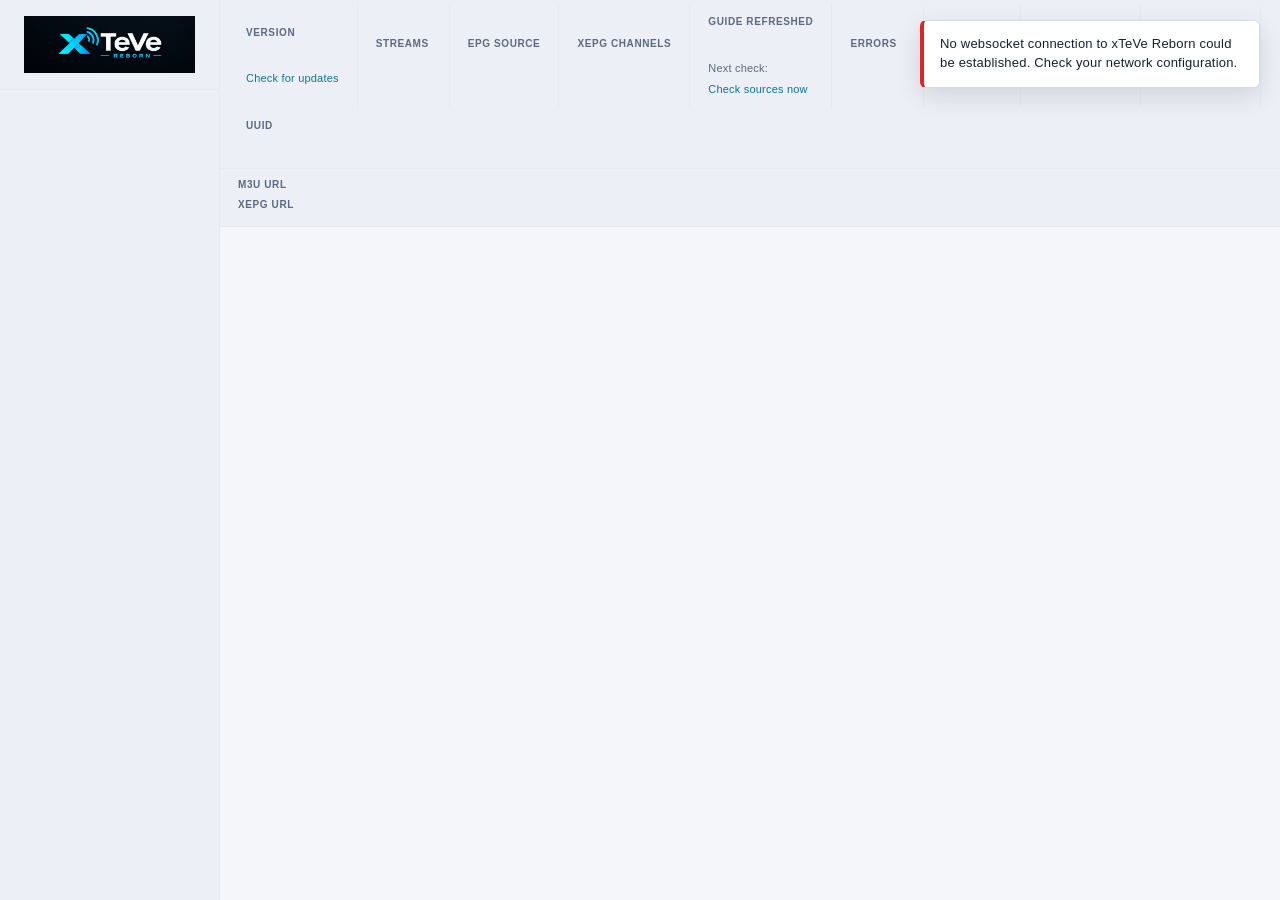
==== commit c0dff80c: "3.0.2: light theme, accessibility, Docker health, dead-JS removal, CI releases Web UI - The interfac" ====
--- a/html/index.html
+++ b/html/index.html
@@ -1,8 +1,11 @@
 <!doctype html>
-<html>
+<html lang="en">
   <head>
     <meta charset="utf-8">
     <meta name="viewport" content="width=device-width, initial-scale=1.0" />
+    <meta name="color-scheme" content="dark light">
+    <meta name="theme-color" content="#0a0d14" media="(prefers-color-scheme: dark)">
+    <meta name="theme-color" content="#f4f6fa" media="(prefers-color-scheme: light)">
     <title>xTeVe Reborn</title>
     <link rel="icon" type="image/png" sizes="32x32" href="img/favicon-32.png">
     <link rel="icon" type="image/png" sizes="192x192" href="img/favicon-192.png">
@@ -20,13 +23,18 @@
 
     <body onload="javascript: PageReady();">
 
-      <div id="loading" class="none">
-        <div class="loader"></div>
+      <div id="loading" class="none" role="status" aria-live="polite" aria-label="Loading">
+        <div class="loader" aria-hidden="true"></div>
       </div>
 
       <div id="popup" class="none">
-        <div id="popup-custom"></div>
+        <div id="popup-custom" role="dialog" aria-modal="true" aria-label="Dialog"></div>
       </div>
+
+      <!-- Declared here rather than created by script so it exists before any
+           toast fires and so screen readers announce new ones. base_ts.ts
+           reuses an existing #toast-container instead of making its own. -->
+      <div id="toast-container" aria-live="polite" aria-atomic="false" aria-label="Notifications"></div>
 
       <div id="layout">
 
@@ -43,7 +51,7 @@
 
         <div id="menu-wrapper" class="layout-left">
           <div id= "branch"></div>
-          <div id="logo"></div>
+          <div id="logo" role="img" aria-label="xTeVe Reborn"></div>
           <nav id="main-menu"></nav>
         </div>
 
--- a/html/css/screen.css
+++ b/html/css/screen.css
@@ -5,6 +5,17 @@
   max-height: 20px;
   max-width: 20px;
   margin: 0 auto;
+}
+
+/* The nav items are the app's primary navigation; give them the same
+   keyboard-visible focus treatment as everything else. */
+#main-menu li {
+  outline: none;
+}
+
+#main-menu li:focus-visible {
+  box-shadow: inset var(--focus-ring);
+  background-color: var(--bg-elevated);
 }
 
 nav p {
@@ -110,7 +121,12 @@
 #settings-footer {
 }
 
-/* First-run / login / wizard header logo */
+/* First-run / login / wizard header logo.
+   The artwork is an opaque dark plate (3:1) with the wordmark on it, so on a
+   light background it reads as a dark rectangle. The container matches that
+   aspect and `contain` therefore fills it, so rounding the container rounds
+   the plate too - making it look like a deliberate brand chip in both themes.
+   A proper light-mode logo asset would be better; there isn't one. */
 #header.imgCenter {
   width: 220px;
   height: 74px;
@@ -119,6 +135,8 @@
   background-repeat: no-repeat;
   background-position: center;
   background-size: contain;
+  border-radius: var(--radius);
+  box-shadow: var(--shadow);
 }
 
 /* Wizard / auth card */
@@ -542,7 +560,7 @@
 }
 
 #popup {
-  background-color: rgba(5, 7, 12, 0.6);
+  background-color: var(--overlay);
   position: fixed;
   left: 0px;
   width: 100%;
@@ -589,7 +607,7 @@
 
 #popup-custom input[type=text].notAvailable {
   border-color: var(--danger);
-  color: #666;
+  color: var(--input-disabled-text);
   cursor: not-allowed;
 }
 
@@ -705,6 +723,9 @@
     background-repeat: no-repeat;
     background-position: center;
     background-size: 260px 87px;
+    /* Filled exactly by the artwork, so this rounds the plate - see
+       #header.imgCenter above. */
+    border-radius: var(--radius);
   }
 
   #screenLog {
--- a/html/css/base.css
+++ b/html/css/base.css
@@ -1,4 +1,10 @@
+/* Every colour below is a token so the light theme further down is a rewrite
+   of this block rather than a hunt for hardcoded values. `color-scheme` tells
+   the browser to render native chrome (scrollbars, form controls, the
+   autofill background) in the matching palette instead of always-dark. */
 :root {
+  color-scheme: dark;
+
   --bg: #0a0d14;
   --bg-alt: #10141d;
   --bg-elevated: #161b26;
@@ -14,9 +20,66 @@
   --danger: #f87171;
   --warning: #fbbf24;
   --success: #4ade80;
+  --on-accent: #04121a;
+  --scrollbar-thumb: #333c4d;
+  --code-text: #c3cad9;
+  --debug: #e879f9;
+  --overlay: rgba(5, 7, 12, 0.6);
+  --overlay-strong: rgba(10, 13, 20, 0.85);
+  --input-disabled-text: #666;
   --radius-sm: 6px;
   --radius: 10px;
   --shadow: 0 8px 28px rgba(0, 0, 0, 0.4);
+  --focus-ring: 0 0 0 3px var(--accent-soft), 0 0 0 1px var(--accent);
+  --select-arrow: url("data:image/svg+xml,%3Csvg xmlns='http://www.w3.org/2000/svg' viewBox='0 0 12 8'%3E%3Cpath d='M1 1.5 6 6.5l5-5' fill='none' stroke='%238b93a7' stroke-width='1.6' stroke-linecap='round' stroke-linejoin='round'/%3E%3C/svg%3E");
+}
+
+/* Light theme. Chosen automatically from the OS/browser preference - there is
+   no in-app toggle (that would need JS), so this is deliberately zero-config.
+   The accent is darkened from the dark theme's cyan: #22d3ee fails contrast
+   against a light surface, especially as button/link text. */
+@media (prefers-color-scheme: light) {
+  :root {
+    color-scheme: light;
+
+    --bg: #f4f6fa;
+    --bg-alt: #eceff5;
+    --bg-elevated: #ffffff;
+    --bg-input: #ffffff;
+    --border: #d5dbe6;
+    --border-soft: #e5e9f1;
+    --text: #16202e;
+    --text-muted: #5b6a80;
+    --accent: #0e7490;
+    --accent-2: #2563eb;
+    --accent-gradient: linear-gradient(135deg, #0891b2 0%, #2563eb 100%);
+    --accent-soft: rgba(14, 116, 144, 0.12);
+    --danger: #dc2626;
+    --warning: #b45309;
+    --success: #15803d;
+    --on-accent: #ffffff;
+    --scrollbar-thumb: #c3cbd9;
+    --code-text: #33415c;
+    --debug: #a21caf;
+    --overlay: rgba(15, 23, 42, 0.45);
+    --overlay-strong: rgba(244, 246, 250, 0.85);
+    --input-disabled-text: #94a3b8;
+    --shadow: 0 8px 24px rgba(15, 23, 42, 0.12);
+    --select-arrow: url("data:image/svg+xml,%3Csvg xmlns='http://www.w3.org/2000/svg' viewBox='0 0 12 8'%3E%3Cpath d='M1 1.5 6 6.5l5-5' fill='none' stroke='%235b6a80' stroke-width='1.6' stroke-linecap='round' stroke-linejoin='round'/%3E%3C/svg%3E");
+  }
+}
+
+/* Respect the OS "reduce motion" setting: the spin, slide and fade animations
+   are decorative, so drop them and keep only instant state changes. */
+@media (prefers-reduced-motion: reduce) {
+  *,
+  ::before,
+  ::after {
+    animation-duration: 0.01ms !important;
+    animation-iteration-count: 1 !important;
+    transition-duration: 0.01ms !important;
+    scroll-behavior: auto !important;
+  }
 }
 
 * {
@@ -28,6 +91,23 @@
   letter-spacing: 0.2px;
 }
 
+/* Keyboard focus must be visible. Mouse clicks don't need a ring, so this is
+   :focus-visible rather than :focus - several rules further down explicitly
+   set outline:none, which previously left keyboard users with no indication
+   of where they were. */
+:focus-visible {
+  outline: 2px solid var(--accent);
+  outline-offset: 2px;
+}
+
+input[type=button]:focus-visible,
+input[type=submit]:focus-visible,
+input[type=checkbox]:focus-visible,
+select:focus-visible {
+  outline: none;
+  box-shadow: var(--focus-ring);
+}
+
 ::-webkit-scrollbar {
   width: 12px;
   height: 12px;
@@ -40,7 +120,7 @@
 ::-webkit-scrollbar-thumb {
   border-radius: 6px;
   border: 3px solid var(--bg-alt);
-  background-color: #333c4d;
+  background-color: var(--scrollbar-thumb);
 }
 
 ::-webkit-scrollbar-thumb:hover {
@@ -114,7 +194,7 @@
 
 pre {
   margin: 0px 0px 5px 0px;
-  color: #c3cad9;
+  color: var(--code-text);
   letter-spacing: 0.3px;
   white-space: pre-wrap;
   font-family: "SFMono-Regular", Consolas, Menlo, monospace;
@@ -145,6 +225,13 @@
   background-color: var(--bg-elevated);
 }
 
+/* The blanket `appearance: none` above keeps the dark/light form controls
+   consistent, but it also removed the selects' dropdown arrow entirely, so a
+   select looked identical to a readonly text field. Draw the affordance back
+   with a tokenised chevron (see --select-arrow), and reserve room for it in
+   the padding. Keep these here rather than in a separate rule: a later
+   `padding` shorthand would silently reset padding-right and the chevron would
+   sit on top of the text. */
 select {
   cursor: pointer;
   width: calc(100% + 2px);
@@ -152,9 +239,13 @@
   border-radius: var(--radius-sm);
   outline: none;
   color: var(--text);
-  padding: 9px 10px;
+  padding: 9px 34px 9px 10px;
   display: block;
   background-color: var(--bg-input);
+  background-image: var(--select-arrow);
+  background-repeat: no-repeat;
+  background-position: right 12px center;
+  background-size: 12px 8px;
   font-size: 14px;
   margin: 5px 0px 5px 0px;
   transition: border-color 0.15s ease;
@@ -182,12 +273,13 @@
   border: solid 0px;
   border-radius: var(--radius-sm);
   outline: none;
-  color: #04121a;
+  color: var(--on-accent);
   font-weight: 600;
   letter-spacing: 0.3px;
   transition: filter 0.15s ease, transform 0.15s ease;
 }
 
+/* Visible focus comes from the :focus-visible rule near the top. */
 input[type=button]:focus {
   outline: none;
 }
@@ -230,7 +322,7 @@
 }
 
 input[type="checkbox"]:checked {
-  color: #04121a;
+  color: var(--on-accent);
   background: var(--accent-gradient);
   border-color: transparent;
 }
@@ -247,12 +339,17 @@
   left: 0px;
   margin-left: -3px;
   content: "\2713";
-  color: #04121a;
+  color: var(--on-accent);
   font-weight: 700;
 }
 
+/* `background` (the shorthand), not `background-color`: the base
+   input[type=button] rule sets the accent gradient via the shorthand, so
+   overriding only the colour left the gradient's background-image in place and
+   Cancel painted as a second primary button with red text on it. The shorthand
+   resets background-image too, which is what makes this transparent. */
 input[type=button].cancel {
-  background-color: transparent;
+  background: transparent;
   border: solid 1px var(--danger);
   color: var(--danger);
 }
@@ -421,7 +518,7 @@
 }
 
 .debugMsg {
-  color: #e879f9;
+  color: var(--debug);
 }
 
 .News, .Movie, .Series, .Sports, .Kids {
@@ -454,7 +551,7 @@
   top: 0px;
   z-index: 10000;
   position: absolute;
-  background-color: rgba(10, 13, 20, 0.85);
+  background-color: var(--overlay-strong);
   margin: auto;
   width: 100%;
   height: 100%;
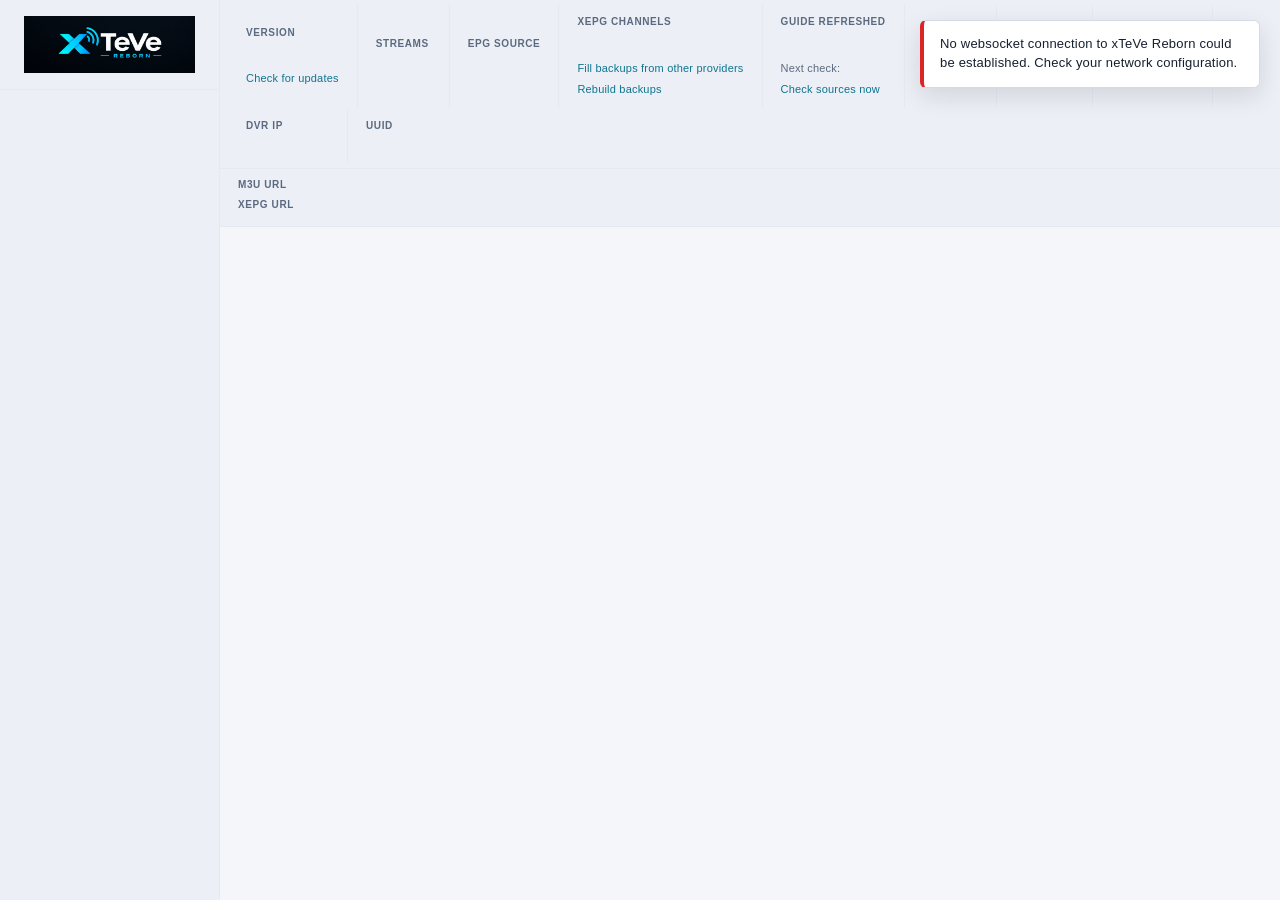
==== commit ae550b7d: "3.0.3: auto-fill backups across providers, stream-coverage E2E, release prep One dashboard action fi" ====
--- a/html/index.html
+++ b/html/index.html
@@ -75,6 +75,8 @@
             <div class="stat">
               <span class="stat-label">XEPG Channels</span>
               <span class="stat-value" id="xepg">&nbsp;</span>
+              <span class="stat-action" onclick="javascript: autoFillBackups(false);" title="Fill empty backup slots with the same channel from other providers">Fill backups from other providers</span>
+              <span class="stat-action" onclick="javascript: if (confirm('Rebuild ALL backup slots of channels carried by several providers? Custom backups you entered manually are replaced.')) autoFillBackups(true);" title="Rebuild all backup slots for multi-provider channels">Rebuild backups</span>
             </div>
             <div class="stat">
               <span class="stat-label">Guide refreshed</span>
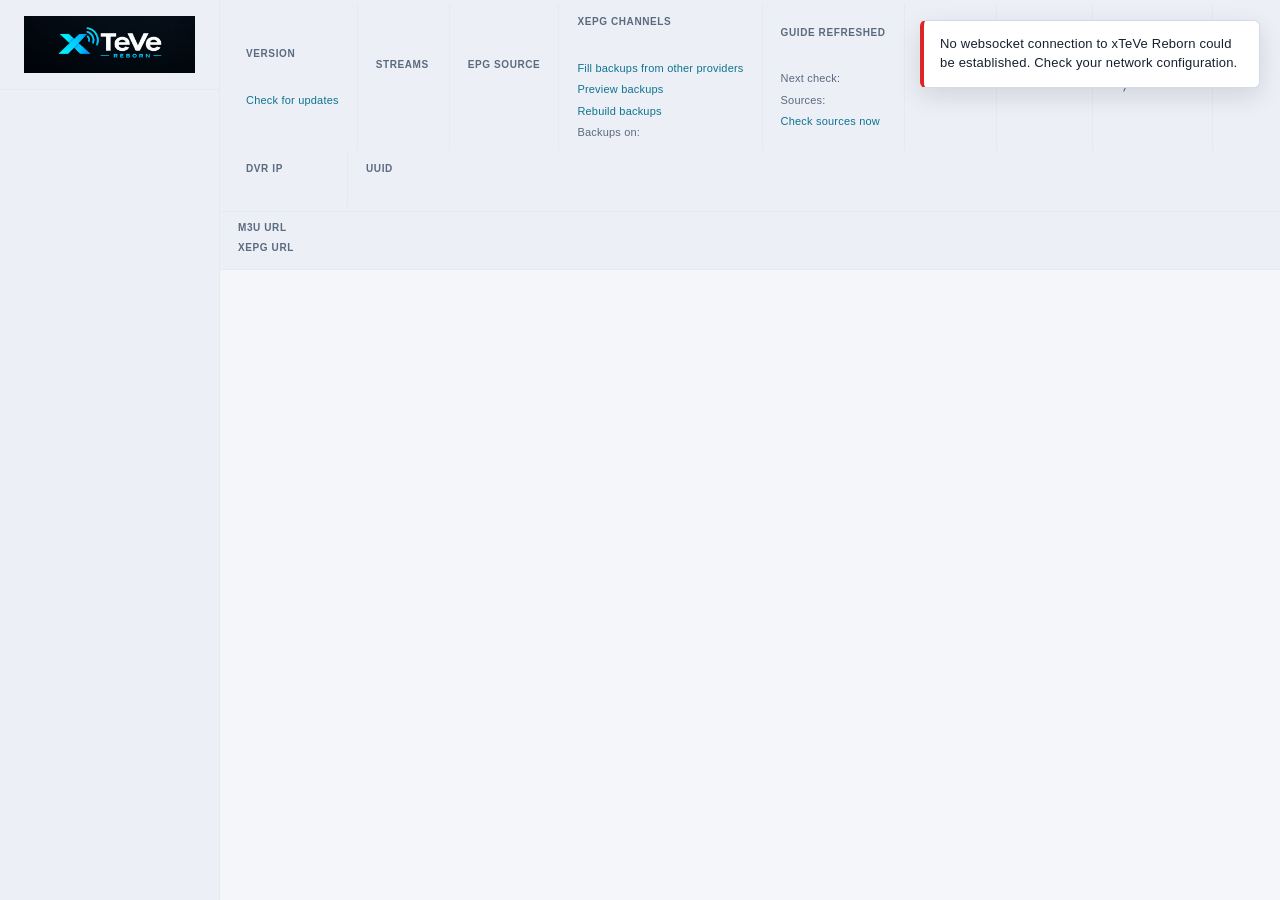
==== commit 1b1b3ce5: "3.0.4: provider metadata passthrough, Xtream-aware failover, visibility Per-stream directives (#KODI" ====
--- a/html/index.html
+++ b/html/index.html
@@ -76,12 +76,15 @@
               <span class="stat-label">XEPG Channels</span>
               <span class="stat-value" id="xepg">&nbsp;</span>
               <span class="stat-action" onclick="javascript: autoFillBackups(false);" title="Fill empty backup slots with the same channel from other providers">Fill backups from other providers</span>
+              <span class="stat-action" onclick="javascript: autoFillBackups(false, true);" title="Show what filling backups would change, without saving anything">Preview backups</span>
               <span class="stat-action" onclick="javascript: if (confirm('Rebuild ALL backup slots of channels carried by several providers? Custom backups you entered manually are replaced.')) autoFillBackups(true);" title="Rebuild all backup slots for multi-provider channels">Rebuild backups</span>
+              <span class="stat-sub">Backups on: <span id="backups">&nbsp;</span></span>
             </div>
             <div class="stat">
               <span class="stat-label">Guide refreshed</span>
               <span class="stat-value" id="lastRefresh">&nbsp;</span>
               <span class="stat-sub">Next check: <span id="nextSourceCheck">&nbsp;</span></span>
+              <span class="stat-sub">Sources: <span id="sources">&nbsp;</span></span>
               <span class="stat-action" onclick="javascript: checkSources();">Check sources now</span>
             </div>
             <div class="stat">
